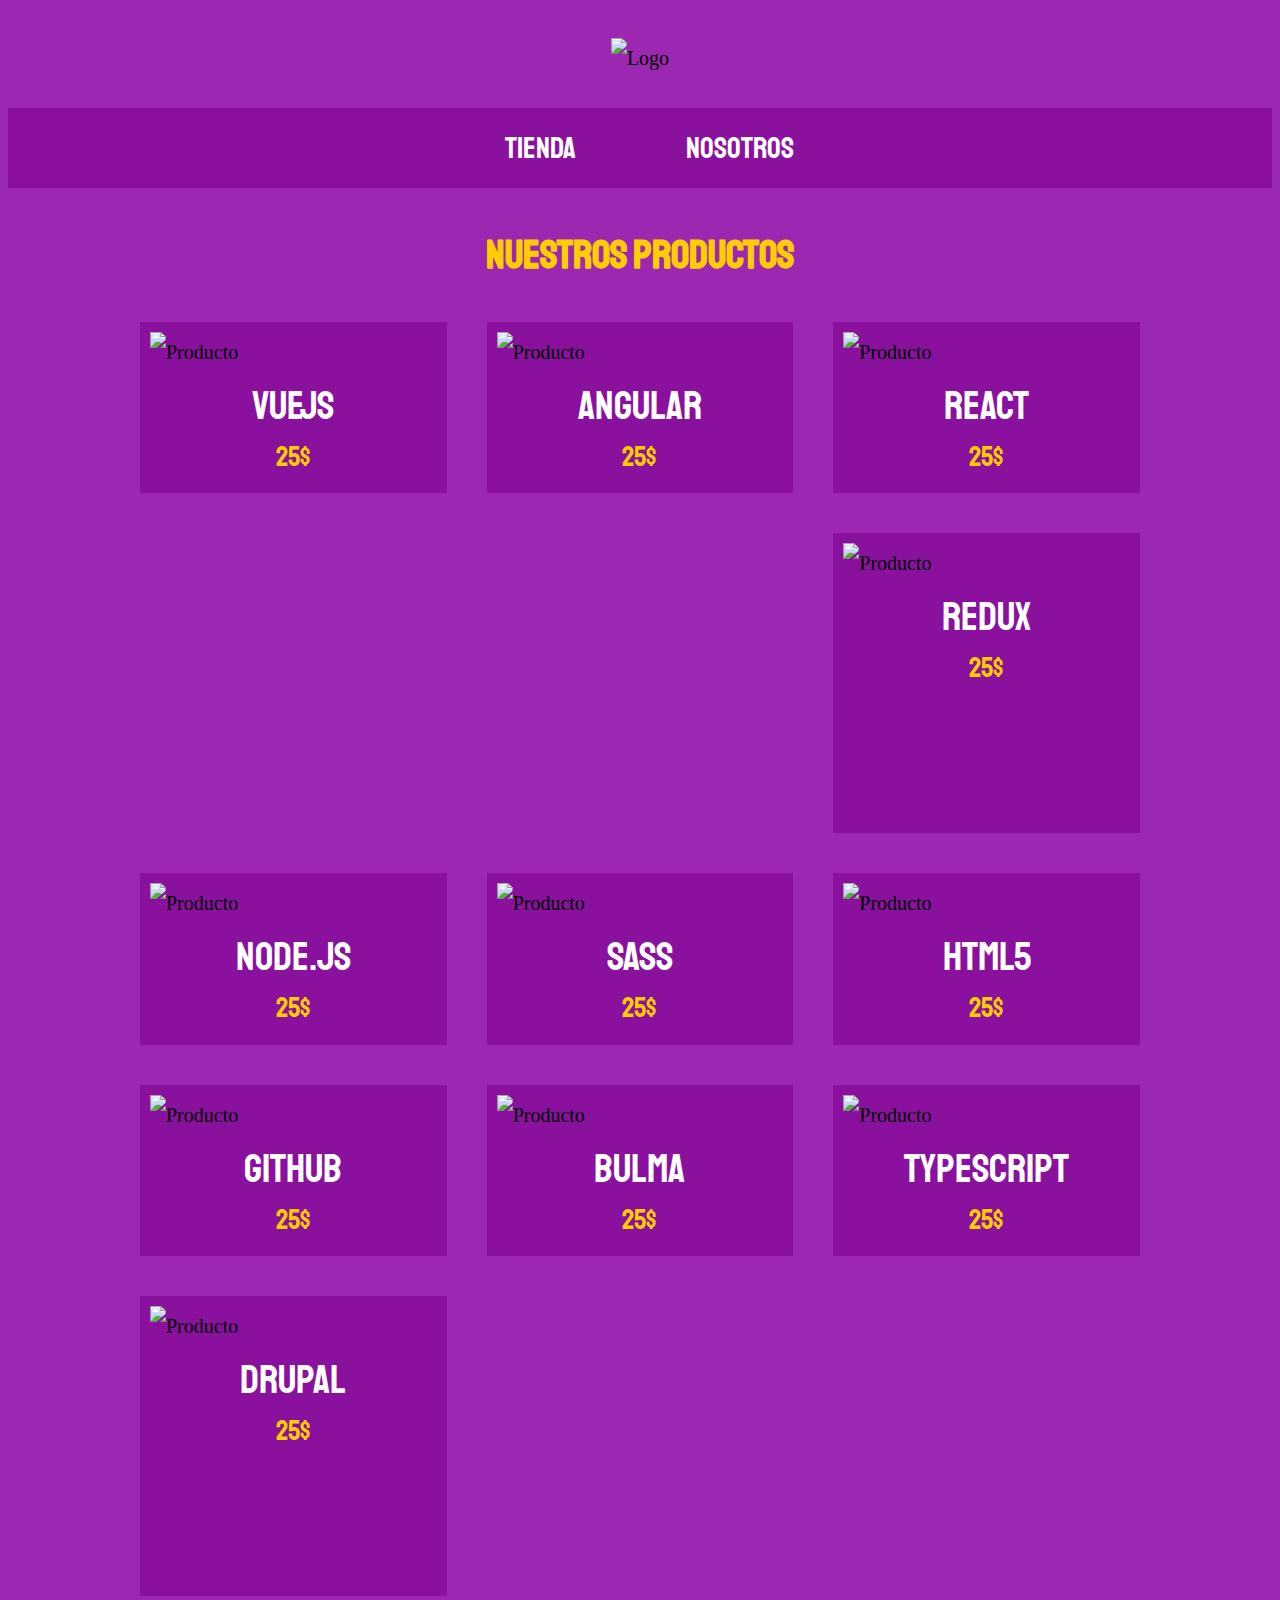
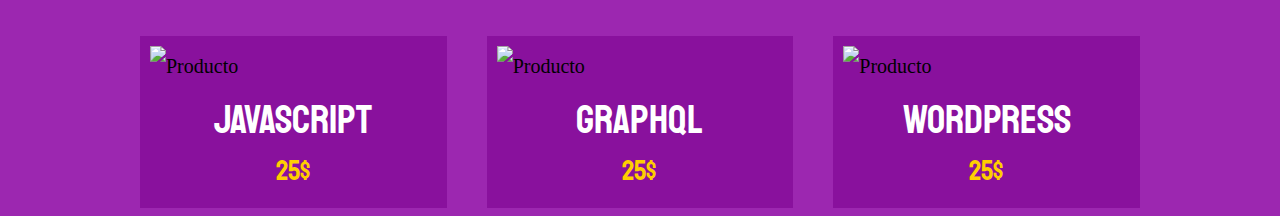
==== index.html @ 410e5d51 "Completed shop page" ====
<!DOCTYPE html>
<html lang="en">
<head>
    <meta charset="UTF-8">
    <meta name="viewport" content="width=device-width, initial-scale=1.0">
    <title>Front End Store - CSS Grid</title>
    <link href="https://fonts.googleapis.com/css2?family=Staatliches&display=swap" rel="stylesheet">
    <link rel="stylesheet" href="css/normalize.css">
    <link rel="stylesheet" href="css/style.css">   
</head>
<body>
    <header class="header">
        <img src="/img/logo.png" alt="Logo">
    </header>
    <div class="bar">
        <nav class="nav">
            <a href="index.html">Tienda</a>
            <a href="nosotros.html">Nosotros</a>
        </nav>
    </div>
    <main>
        <h1>Nuestros productos</h1>
        <div class="product-list container">
            <div class="product">
                <img src="/img/1.jpg" alt="Producto">
                <div class="product-content">
                    <p class="title">VueJS</p>
                    <p class="price">25$</p>
                </div>
            </div>
            <div class="product">
                <img src="/img/2.jpg" alt="Producto">
                <div class="product-content">
                    <p class="title">Angular</p>
                    <p class="price">25$</p>
                </div>
            </div>
            <div class="product">
                <img src="/img/3.jpg" alt="Producto">
                <div class="product-content">
                    <p class="title">React</p>
                    <p class="price">25$</p>
                </div>
            </div>
            <div class="product">
                <img src="/img/4.jpg" alt="Producto">
                <div class="product-content">
                    <p class="title">Redux</p>
                    <p class="price">25$</p>
                </div>
            </div>
            <div class="product">
                <img src="/img/5.jpg" alt="Producto">
                <div class="product-content">
                    <p class="title">Node.js</p>
                    <p class="price">25$</p>
                </div>
            </div>
            <div class="product">
                <img src="/img/6.jpg" alt="Producto">
                <div class="product-content">
                    <p class="title">SASS</p>
                    <p class="price">25$</p>
                </div>
            </div>
            <div class="product">
                <img src="/img/7.jpg" alt="Producto">
                <div class="product-content">
                    <p class="title">HTML5</p>
                    <p class="price">25$</p>
                </div>
            </div>
            <div class="product">
                <img src="/img/8.jpg" alt="Producto">
                <div class="product-content">
                    <p class="title">GitHub</p>
                    <p class="price">25$</p>
                </div>
            </div>
            <div class="product">
                <img src="/img/9.jpg" alt="Producto">
                <div class="product-content">
                    <p class="title">Bulma</p>
                    <p class="price">25$</p>
                </div>
            </div>
            <div class="product">
                <img src="/img/10.jpg" alt="Producto">
                <div class="product-content">
                    <p class="title">TypeScript</p>
                    <p class="price">25$</p>
                </div>
            </div>
            <div class="product">
                <img src="/img/11.jpg" alt="Producto">
                <div class="product-content">
                    <p class="title">Drupal</p>
                    <p class="price">25$</p>
                </div>
            </div>
            <div class="product">
                <img src="/img/12.jpg" alt="Producto">
                <div class="product-content">
                    <p class="title">JavaScript</p>
                    <p class="price">25$</p>
                </div>
            </div>
            <div class="product">
                <img src="/img/13.jpg" alt="Producto">
                <div class="product-content">
                    <p class="title">GraphQL</p>
                    <p class="price">25$</p>
                </div>
            </div>
            <div class="product">
                <img src="/img/14.jpg" alt="Producto">
                <div class="product-content">
                    <p class="title">WordPress</p>
                    <p class="price">25$</p>
                </div>
            </div>
            <div class="graphic graphic-1"></div>
            <div class="graphic graphic-2"></div>
        </div>
    </main>
</body>
</html>
---- css/style.css ----
:root {
    --font-main: 'Staatliches', cursive;
    --color-primary: #9c27b0;
    --color-primary-dark: #89119d;
    --color-secondary: #ffce00;
}

html {
    box-sizing: border-box;
    font-size: 62.5%;
}

*,
*::before,
*::after {
    box-sizing: inherit;
}

body {
    background-color: var(--color-primary);
    line-height: 2;
    font-size: 2rem;
}

h1 {
    color: var(--color-secondary);
    text-align: center;
    font-size: 4rem;
    font-family: var(--font-main);
}

img {
    max-width: 100%;
}

.container {
    max-width: 100rem;
    width: 95%;
    margin: 0 auto;
}

.header {
    display: grid;
    justify-content: center;
    padding: 3rem 0;
}

.bar {
    background-color: var(--color-primary-dark);
    padding: 1rem 0;
}

.bar nav {
    display: grid;
    grid-template-columns: repeat(2, 20rem);
    justify-content: center;
}

.bar nav a {
    font-family: var(--font-main);
    font-size: 3rem;
    text-align: center;
    color: white;
    text-decoration: none;
}

.bar nav a:hover {
    color: var(--color-secondary);
}

.product-list {
    display: grid;
    grid-template-columns: repeat(2, 1fr);
    gap: 4rem;
}

@media (min-width: 768px) {
    .product-list {
        grid-template-columns:repeat(3, 1fr);
    }
}

.product {
    background-color: var(--color-primary-dark);
    padding: 1rem;
}

.product-content p {
    font-family: var(--font-main);
    color: white;
    text-align: center;
    margin: 1rem 0;
    line-height: 1.2;
}

.product-content .title {
    font-size: 4rem;
}

.product-content .price {
    font-size: 2.8rem;
    color: var(--color-secondary);
}

.graphic {
    min-height: 30rem;
    grid-column: 1 / 3;
    background-size: cover;
    background-position: center center;
}

.graphic-1 {
    background-image: url(../img/grafico1.jpg);
    grid-row: 2 / 3;
}

.graphic-2 {
    background-image: url(../img/grafico2.jpg);
    grid-row: 8 / 9;
}

@media (min-width: 768px) {
    .graphic-2 {
        grid-row: 5 / 6;
        grid-column: 2 / 4;
    }
}
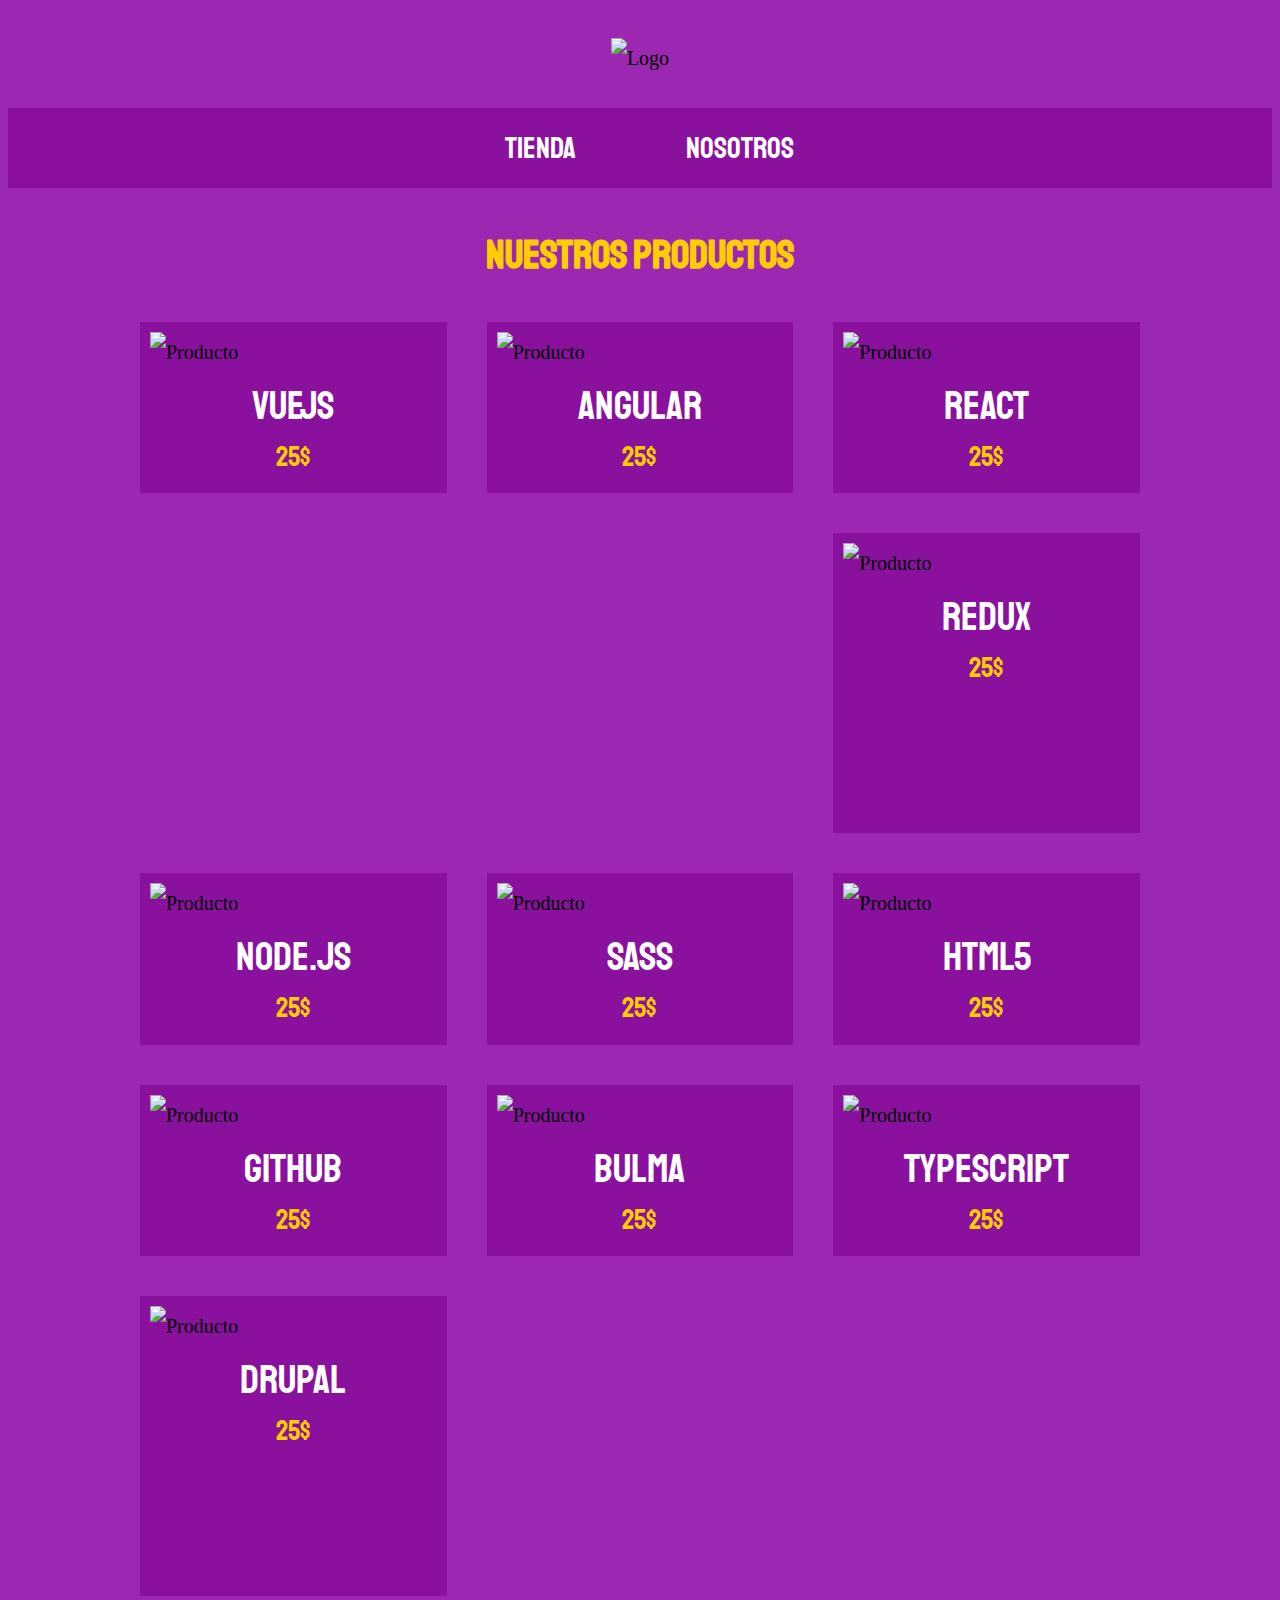
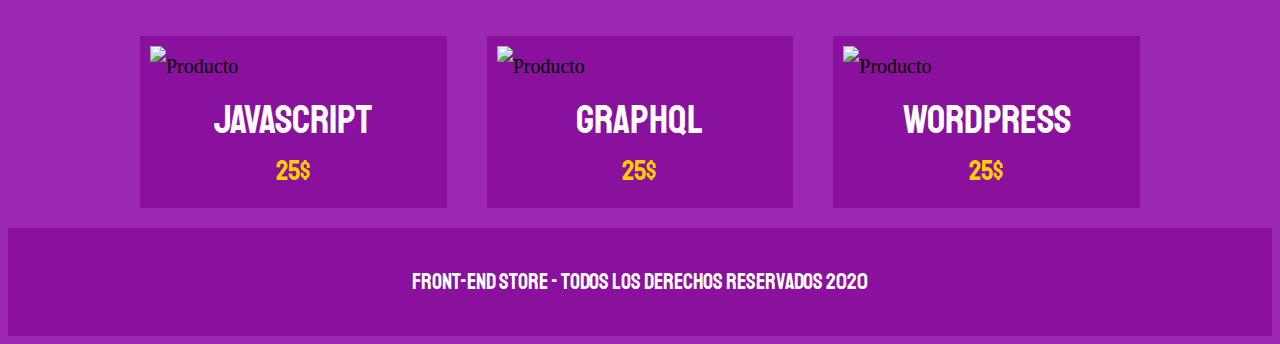
==== commit b0c01df6: "Completed page implementation" ====
--- a/index.html
+++ b/index.html
@@ -8,7 +8,7 @@
     <link rel="stylesheet" href="css/normalize.css">
     <link rel="stylesheet" href="css/style.css">   
 </head>
-<body>
+<body class="fixed-footer">
     <header class="header">
         <img src="/img/logo.png" alt="Logo">
     </header>
@@ -123,5 +123,8 @@
             <div class="graphic graphic-2"></div>
         </div>
     </main>
+    <footer class="footer">
+        <p class="copyright">Front-End Store - Todos los derechos reservados 2020</p>
+    </footer>
 </body>
 </html>--- a/css/style.css
+++ b/css/style.css
@@ -22,6 +22,16 @@
     font-size: 2rem;
 }
 
+body.fixed-footer {
+    display: flex;
+    flex-direction: column;
+    min-height: 100vh;
+}
+
+body.fixed-footer main {
+    flex: 1;
+}
+
 h1 {
     color: var(--color-secondary);
     text-align: center;
@@ -31,6 +41,12 @@
 
 img {
     max-width: 100%;
+}
+
+p {
+    font-size: 1.8rem;
+    font-family: Arial, Helvetica, sans-serif;
+    color: white;
 }
 
 .container {
@@ -124,4 +140,63 @@
         grid-row: 5 / 6;
         grid-column: 2 / 4;
     }
+}
+
+.info-container {
+    display: grid;
+    grid-template-columns: repeat(auto-fit, minmax(30rem, 1fr));
+    column-gap: 2rem;
+}
+
+.footer {
+    background-color: var(--color-primary-dark);
+    padding: 1rem 0;
+    margin-top: 2rem;
+}
+
+.copyright {
+    font-family: var(--font-main);
+    font-size: 2.2rem;
+    text-align: center;
+}
+
+.order-form {
+    display: grid;
+    grid-template-columns: repeat(3, 1fr);
+    grid-template-rows: repeat(2, 6rem);
+    gap: 1rem;
+}
+
+.field {
+    background-color: transparent;
+    border: 5px solid white;
+    font-family: var(--font-main);
+    font-size: 3rem;
+    padding: 1rem;
+    width: 100%;
+    color: white;
+    text-align: center;
+}
+
+.size {
+    -webkit-appearance: none;
+    grid-column: 1 / 3;
+}
+
+.button {
+    background-color: var(--color-secondary);
+    font-size: 2rem;
+    font-family: var(--font-main);
+    border: none;
+    transition: background-color .3s ease;
+    grid-column: 1 / 4;
+}
+
+.button:hover {
+    cursor: pointer;
+    background-color: rgb(233, 187, 2);
+}
+
+.product-image {
+    width: 100%;
 }